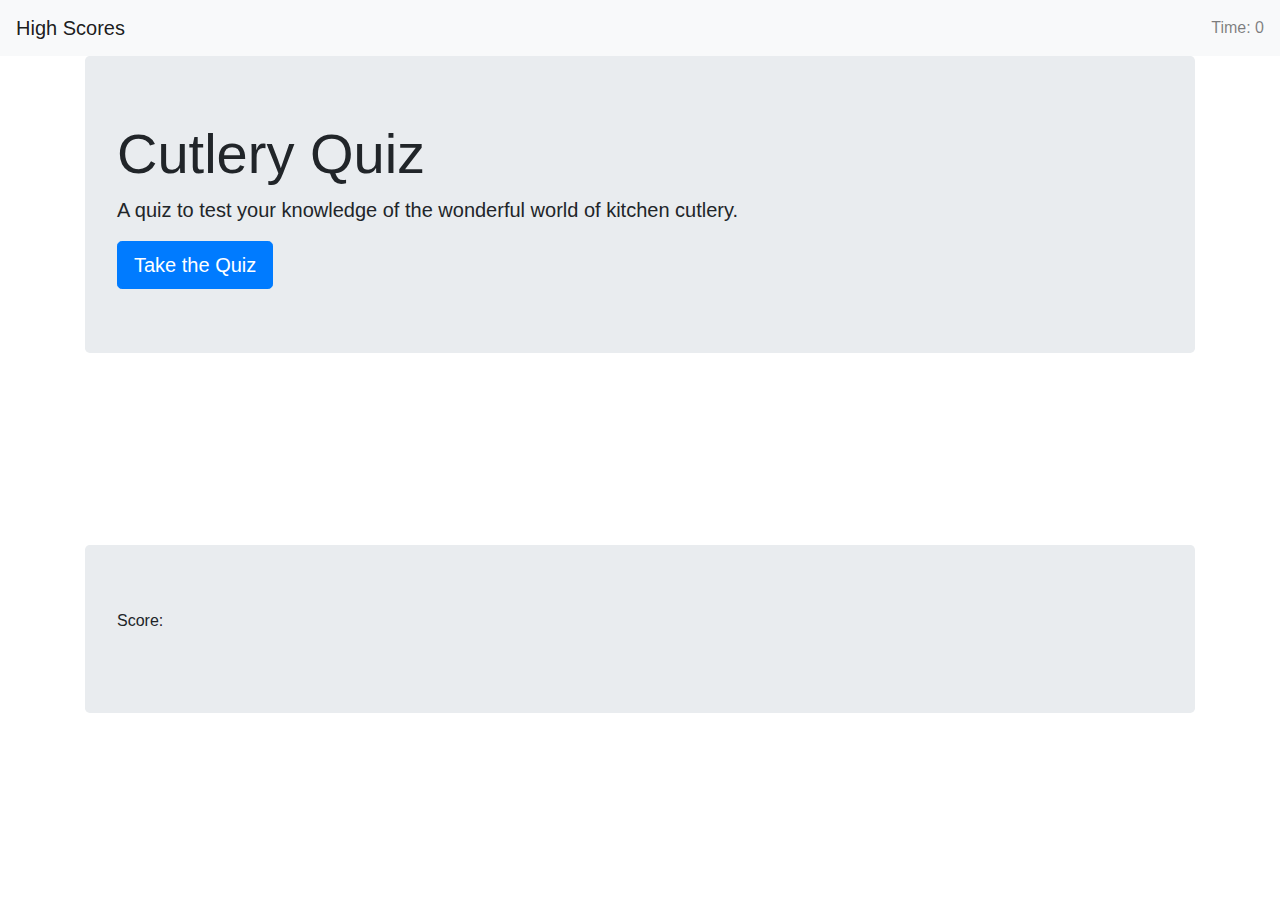
==== index.html @ d91429d5 "working on it" ====
<!DOCTYPE html>
<html lang="en">
<head>
    <meta charset="UTF-8">
    <meta name="viewport" content="width=device-width, initial-scale=1.0">
    <title>Cutlery Quiz</title>
    <link rel="stylesheet" href="https://stackpath.bootstrapcdn.com/bootstrap/4.4.1/css/bootstrap.min.css" integrity="sha384-Vkoo8x4CGsO3+Hhxv8T/Q5PaXtkKtu6ug5TOeNV6gBiFeWPGFN9MuhOf23Q9Ifjh" crossorigin="anonymous">
    <link rel="stylesheet" href="style.css">
</head>
<body>
    
    <nav class="navbar navbar-light bg-light">
        <a class="navbar-brand">High Scores</a>
        <span class="navbar-text">
            Time: 0
          </span>
      </nav>
    <div class="container">
    <div class="jumbotron poof">
        <h1 class="display-4 poof">Cutlery Quiz</h1>
        <p class="lead poof">A quiz to test your knowledge of the wonderful world of kitchen cutlery.</p>
        <a class="btn btn-primary btn-lg poof" id="startButton" href="#" role="button">Take the Quiz</a>
      </div>

    <div class="quizbucket jumbotron bg-white">
        <!-- probably need to use a form here - wrap it around the js stuff and the button -->
        <form class="quizlist">
        <a class="btn btn-primary btn-lg" id="answersubmit" role="button" href="#" type="submit">Submit Answer</a>
        </form>
        
    </div> 
    <div class="jumbotron">
        <p>Score:<span id="score"></span></p>
    </div> 
    </div>
    
    
    
    <script src="script.js"></script>
</body>
</html>
---- style.css ----
.away {
    display: none;
}
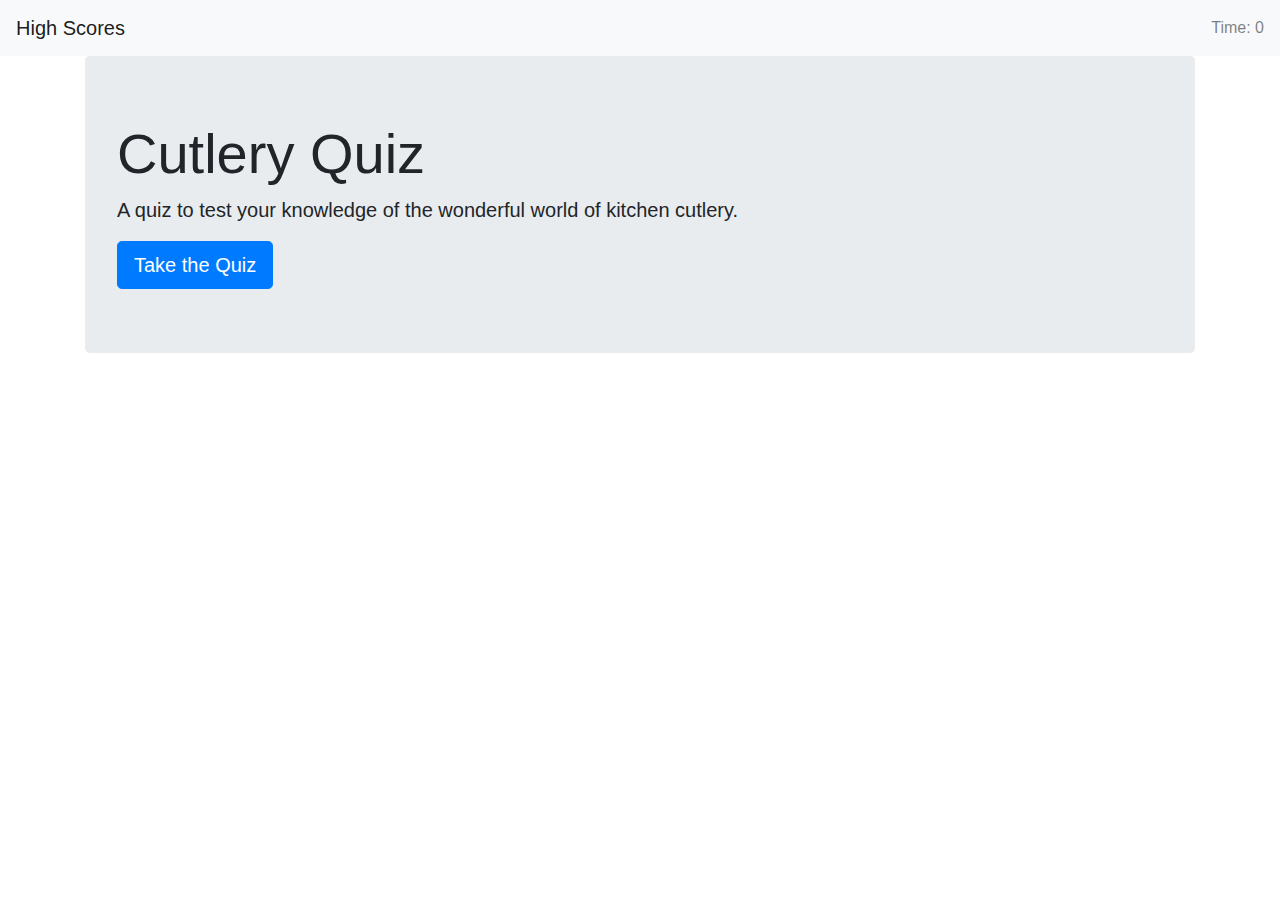
==== commit 73e95c6d: "working better, still not pretty" ====
--- a/index.html
+++ b/index.html
@@ -1,41 +1,47 @@
 <!DOCTYPE html>
 <html lang="en">
+
 <head>
     <meta charset="UTF-8">
     <meta name="viewport" content="width=device-width, initial-scale=1.0">
     <title>Cutlery Quiz</title>
-    <link rel="stylesheet" href="https://stackpath.bootstrapcdn.com/bootstrap/4.4.1/css/bootstrap.min.css" integrity="sha384-Vkoo8x4CGsO3+Hhxv8T/Q5PaXtkKtu6ug5TOeNV6gBiFeWPGFN9MuhOf23Q9Ifjh" crossorigin="anonymous">
+    <link rel="stylesheet" href="https://stackpath.bootstrapcdn.com/bootstrap/4.4.1/css/bootstrap.min.css"
+        integrity="sha384-Vkoo8x4CGsO3+Hhxv8T/Q5PaXtkKtu6ug5TOeNV6gBiFeWPGFN9MuhOf23Q9Ifjh" crossorigin="anonymous">
     <link rel="stylesheet" href="style.css">
 </head>
+
 <body>
-    
+
     <nav class="navbar navbar-light bg-light">
-        <a class="navbar-brand">High Scores</a>
+        <a class="navbar-brand" href="#">High Scores</a>
         <span class="navbar-text">
             Time: 0
-          </span>
-      </nav>
+        </span>
+    </nav>
     <div class="container">
-    <div class="jumbotron poof">
-        <h1 class="display-4 poof">Cutlery Quiz</h1>
-        <p class="lead poof">A quiz to test your knowledge of the wonderful world of kitchen cutlery.</p>
-        <a class="btn btn-primary btn-lg poof" id="startButton" href="#" role="button">Take the Quiz</a>
-      </div>
+        <div class="jumbotron poof">
+            <h1 class="display-4 poof">Cutlery Quiz</h1>
+            <p class="lead poof">A quiz to test your knowledge of the wonderful world of kitchen cutlery.</p>
+            <a class="btn btn-primary btn-lg poof" id="startButton" href="#" role="button">Take the Quiz</a>
+        </div>
 
-    <div class="quizbucket jumbotron bg-white">
-        <!-- probably need to use a form here - wrap it around the js stuff and the button -->
-        <form class="quizlist">
-        <a class="btn btn-primary btn-lg" id="answersubmit" role="button" href="#" type="submit">Submit Answer</a>
-        </form>
-        
-    </div> 
-    <div class="jumbotron">
-        <p>Score:<span id="score"></span></p>
-    </div> 
+        <div class="quizbucket jumbotron bg-white">
+            <!-- probably need to use a form here - wrap it around the js stuff and the button -->
+            <form class="quizlist">
+                <!-- <a class="btn btn-primary btn-lg" id="answersubmit" role="button" href="#" type="submit">Submit Answer</a> -->
+            </form>
+
+        </div>
+        <div class="jumbotron" id="scorediv">
+            <p class="scorebucket"><span id="score"></span></p>
+            <a class="btn btn-primary btn-lg" href="scores.html" role="button">High Scores</a>
+
+        </div>
     </div>
-    
-    
-    
+
+
+
     <script src="script.js"></script>
 </body>
+
 </html>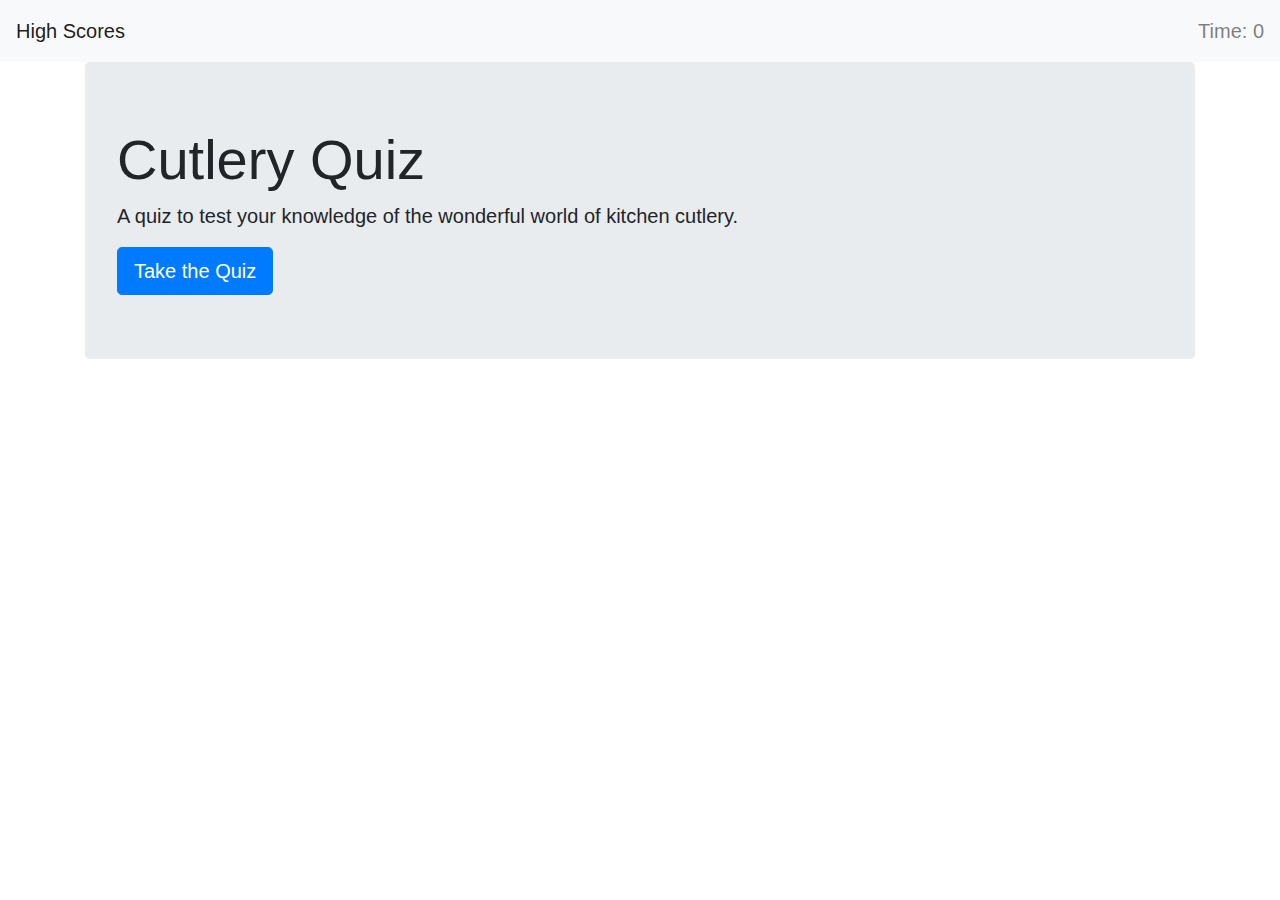
==== commit fde1cbd0: "added second script, getting there" ====
--- a/index.html
+++ b/index.html
@@ -13,7 +13,7 @@
 <body>
 
     <nav class="navbar navbar-light bg-light">
-        <a class="navbar-brand" href="#">High Scores</a>
+        <a class="navbar-brand scorelink" href="scores.html">High Scores</a>
         <span class="navbar-text">
             Time: 0
         </span>
@@ -27,9 +27,9 @@
 
         <div class="quizbucket jumbotron bg-white">
             <!-- probably need to use a form here - wrap it around the js stuff and the button -->
-            <form class="quizlist">
+            <div class="quizlist">
                 <!-- <a class="btn btn-primary btn-lg" id="answersubmit" role="button" href="#" type="submit">Submit Answer</a> -->
-            </form>
+            </div>
 
         </div>
         <div class="jumbotron" id="scorediv">
@@ -37,7 +37,8 @@
             <a class="btn btn-primary btn-lg" href="scores.html" role="button">High Scores</a>
 
         </div>
-    </div>
+
+       
 
 
 
--- a/style.css
+++ b/style.css
@@ -1,3 +1,7 @@
+body {
+    font-size: 20px;
+}
+
 .away {
     display: none;
-}+}
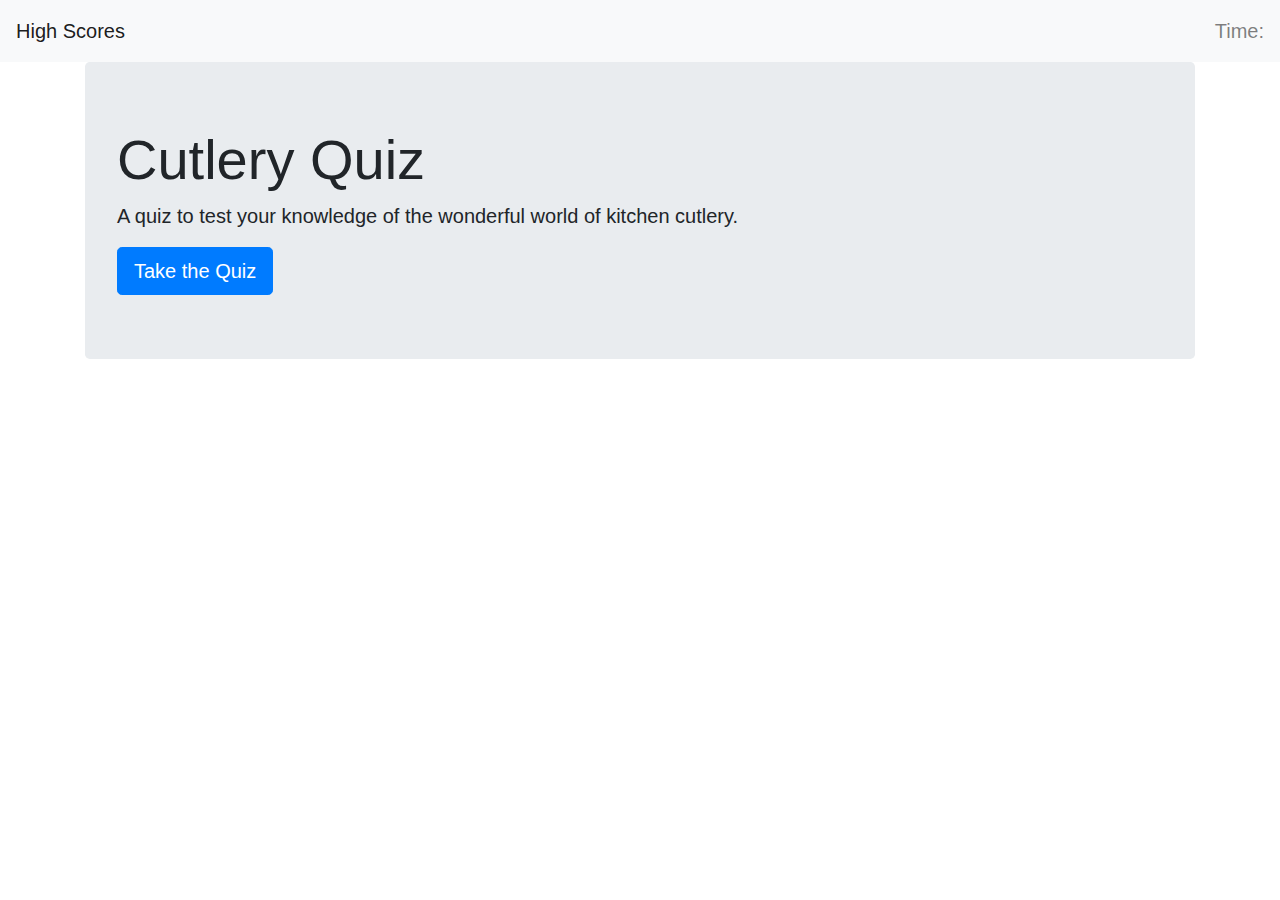
==== commit fafc7899: "it works... mostly" ====
--- a/index.html
+++ b/index.html
@@ -14,8 +14,8 @@
 
     <nav class="navbar navbar-light bg-light">
         <a class="navbar-brand scorelink" href="scores.html">High Scores</a>
-        <span class="navbar-text">
-            Time: 0
+        <span class="navbar-text timer">
+            Time: 
         </span>
     </nav>
     <div class="container">
@@ -26,9 +26,7 @@
         </div>
 
         <div class="quizbucket jumbotron bg-white">
-            <!-- probably need to use a form here - wrap it around the js stuff and the button -->
             <div class="quizlist">
-                <!-- <a class="btn btn-primary btn-lg" id="answersubmit" role="button" href="#" type="submit">Submit Answer</a> -->
             </div>
 
         </div>
